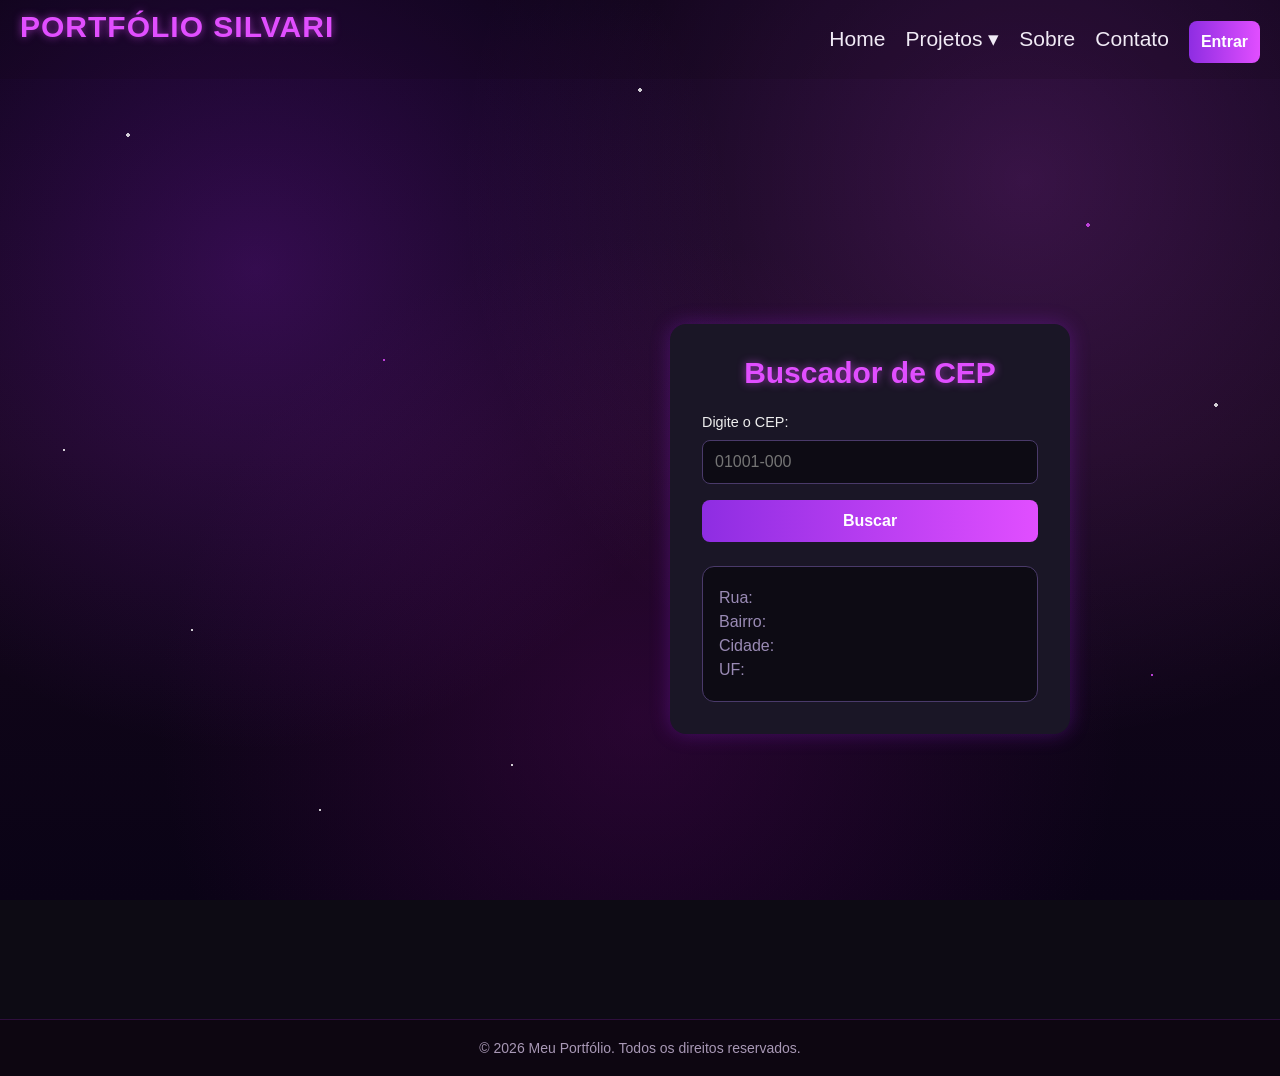
==== CEP.html @ f0b2269e "Ajuste de redirecionamento 2 e compartibilidade do site" ====
<!DOCTYPE html>
<html lang="pt-br">
<head>
    <meta charset="UTF-8">
    <meta name="viewport" content="width=device-width, initial-scale=1.0">
    <title>Buscador de CEP</title>
    <link rel="stylesheet" href="Projeto/FRONTEND/HTML/FRONTEND/CSS/cep.css">
</head>
<body>
     <header>
        <h1>PORTFÓLIO SILVARI</h1> <!-- título do portfólio -->
        <nav>
            <ul><!-- menu de navegação -->
                <li><a href="file:///C:/Users/DL/Desktop/pasta%20de%20login/index.html">Home</a></li>
                <li class="dropdown">
                    <a href="#">Projetos ▾</a>
                        <ul class="submenu">
                            <li><a href="list.html">Lista de tarefa</a></li>
                            <li><a href="imc.html">Calculadora de IMC</a></li>
                            <li><a href="cep.html">Buscador de CEP</a></li>
                            <li><a href="pokedex.html">Pokedex</a></li>
                            <li><a href="ecommecer.html">E-commerce</a></li>
                        </ul>
                </li>
                <li><a href="sobre.html">Sobre</a></li>
                <li><a href="contato.html">Contato</a></li>
                <li><a href="login.html"><button>Entrar</button></a></li>
            </ul>
        </nav>
    </header>
    <main id="container">
        <section id="img">
            <img src="Assests/undraw_map-dark_g9xq.svg" alt="">
        </section>
        <section id="formulario">
            <h1>Buscador de CEP</h1>
            <form id="Form">
                <label for="cep">Digite o CEP:</label>
                <input type="text" id="cep" name="cep" maxlength="9" placeholder="01001-000" required>
                <button type="submit">Buscar</button>
            </form>
       
        <div id="info">
            <p><span id="resultado"></span></p>
            <p>Rua: <span id="rua"></span></p>
            <p>Bairro: <span id="bairro"></span></p>
            <p>Cidade: <span id="cidade"></span></p>
            <p>UF: <span id="uf"></span></p>
        </div>
         </section>
    </main>
    <footer><!-- rodapé -->
        <p>&copy; 2026 Meu Portfólio. Todos os direitos reservados.</p>
    </footer>
    <script src="Projeto/FRONTEND/HTML/FRONTEND/JS/cep.js"></script>
</body>
</html>
---- Projeto/FRONTEND/HTML/FRONTEND/CSS/cep.css ----
* {
    margin: 0;
    padding: 0;
    box-sizing: border-box;
}

body {
    font-family: 'Segoe UI', Arial, sans-serif;
    background: #0d0b14;
    color: #eee;
    overflow-x: hidden;

}

body::before {
    content: "";
    position: fixed;
    top: 0;
    left: 0;
    width: 100%;
    height: 100%;
    z-index: -2;
    background:
        radial-gradient(circle at 20% 30%, rgba(160, 32, 240, 0.25), transparent 40%),
        radial-gradient(circle at 80% 20%, rgba(225, 78, 255, 0.2), transparent 45%),
        radial-gradient(circle at 50% 80%, rgba(80, 6, 87, 0.4), transparent 50%),
        linear-gradient(180deg, #0a0316 0%, #14071a 50%, #0a0316 100%);
}

/* ===== Camada de estrelas (pontinhos brilhantes) ===== */
body::after {
    content: "";
    position: fixed;
    top: 0;
    left: 0;
    width: 100%;
    height: 100%;
    z-index: -1;
    background-image:
        radial-gradient(2px 2px at 10% 15%, #ffffff 100%, transparent 0),
        radial-gradient(1.5px 1.5px at 30% 40%, #e14eff 100%, transparent 0),
        radial-gradient(2px 2px at 50% 10%, #ffffff 100%, transparent 0),
        radial-gradient(1px 1px at 70% 60%, #ffffff 100%, transparent 0),
        radial-gradient(2px 2px at 85% 25%, #e14eff 100%, transparent 0),
        radial-gradient(1.5px 1.5px at 15% 70%, #ffffff 100%, transparent 0),
        radial-gradient(1px 1px at 40% 85%, #ffffff 100%, transparent 0),
        radial-gradient(2px 2px at 60% 50%, #ffffff 100%, transparent 0),
        radial-gradient(1.5px 1.5px at 90% 75%, #e14eff 100%, transparent 0),
        radial-gradient(1px 1px at 25% 90%, #ffffff 100%, transparent 0),
        radial-gradient(2px 2px at 95% 45%, #ffffff 100%, transparent 0),
        radial-gradient(1.5px 1.5px at 5% 50%, #ffffff 100%, transparent 0);
    background-repeat: repeat;
    background-size: 100% 100%;
    animation: piscar 4s ease-in-out infinite alternate;
    opacity: 0.8;
}

@keyframes piscar {
    from {
        opacity: 0.5;
    }
    to {
        opacity: 1;
    }
}

::-webkit-scrollbar {
    width: 10px;
}

::-webkit-scrollbar-track {
    background: #0a0316;
}

::-webkit-scrollbar-thumb {
    background: #a020f0;
    border-radius: 10px;
}

::-webkit-scrollbar-thumb:hover {
    background: #e14eff;
}

html {
    scroll-behavior: smooth;
}

/* ===== Header e navegação ===== */
header {
    background-color: rgba(20, 7, 26, 0.15);
    color: #fff;
    padding: 10px 20px;
    display: flex;
    justify-content: space-between;
    align-items: center;
    flex-wrap: wrap;
    border-bottom: 1px solid transparent;
    box-shadow: none;

    position: sticky;
    top: 0;
    z-index: 100;
    cursor: pointer;
    transition: background-color 0.4s ease, box-shadow 0.4s ease, border-color 0.4s ease;
}

header:hover,
header.ativo {
    background-color: #14071a;
    border-bottom: 1px solid #a020f0;
    box-shadow: 0 0 15px rgba(160, 32, 240, 0.4);
}

header h1 {
    font-size: 30px;
    letter-spacing: 1px;
    color: #e14eff;
    text-shadow: 0 0 8px rgba(225, 78, 255, 0.6);
}

nav ul {
    list-style: none;
    display: flex;
    gap: 20px;
    align-items: center;
}

nav ul li a {
    color: #f0eaf5;
    text-decoration: none;
    font-size: 21px;
    transition: color 0.25s ease, text-shadow 0.25s ease;
}

nav ul li a:hover {
    color: #e14eff;
    text-shadow: 0 0 10px rgba(225, 78, 255, 0.9);
}

.dropdown {
    position: relative;
}

/* submenu escondido */
.submenu {
    position: absolute;
    top: 100%;
    left: 0;
    min-width: 180px;
    padding: 0;
    list-style: none;
    background: #1a1626;
    border: 1px solid #4a3a6a;
    border-radius: 8px;
    box-shadow: 0 0 15px rgba(224, 64, 251, 0.3);
    z-index: 10;
    opacity: 0;
    visibility: hidden;
    transform: translateY(10px);
   
}

.dropdown:hover .submenu,
.dropdown:focus-within .submenu {
    opacity: 1;
    visibility: visible;
    transform: translateY(0);
    transition: opacity 0.3s ease, transform 0.3s ease, visibility 0.3s;

}

/* aparece ao passar o mouse no li pai */
.dropdown:hover .submenu {
    display: block;
}

/* itens do submenu um embaixo do outro */
.submenu li {
    display: block;
}

.submenu a {
    display: block;
    padding: 12px 16px;
    white-space: nowrap;
}

.submenu a:hover {
    color: #e040fb;
    text-shadow: 0 0 8px rgba(224, 64, 251, 0.6);
}

button {
    background-color: transparent;
    color: #e14eff;
    border: 1px solid #e14eff;
    padding: 8px 16px;
    border-radius: 6px;
    cursor: pointer;
    font-size: 20px;
    font-weight: bold;
    transition: all 0.25s ease;
}

button:hover {
    background-color: #e14eff;
    color: #0a0a0f;
    box-shadow: 0 0 15px rgba(225, 78, 255, 0.8);
}

/* imagem + card lado a lado, centralizados */
#container {
    min-height: 100vh;
    display: flex;
    justify-content: center;
    align-items: center;
    gap: 40px;
    padding: 20px;
}

/* ===== Imagem ===== */
#img {
    
    width: 100%;
    max-width: 420px;
}

#img img {
    
    width: 100%;
    height: auto;
    max-height: 420px;
    object-fit: contain;
}

/* ===== Card do formulário ===== */
#formulario {
    width: 100%;
    max-width: 400px;
    background: #1a1626;
    padding: 32px;
    border-radius: 16px;
    box-shadow: 0 0 20px rgba(160, 32, 240, 0.3);
}

h1 {
    text-align: center;
    font-size: 30px;
    margin-bottom: 24px;
    color: #e14eff;
    text-shadow: 0 0 8px rgba(225, 78, 255, 0.6);
}

form {
    display: flex;
    flex-direction: column;
    gap: 10px;
}

label {
    font-size: 0.9rem;
}

input {
    background: #0d0b14;
    border: 1px solid #4a3a6a;
    border-radius: 8px;
    padding: 12px;
    color: #fff;
    font-size: 1rem;
    outline: none;
    transition: border-color 0.2s, box-shadow 0.2s;
}

input:focus {
    border-color: #e14eff;
    box-shadow: 0 0 10px rgba(225, 78, 255, 0.5);
}

button {
    margin-top: 6px;
    padding: 12px;
    border: none;
    border-radius: 8px;
    background: linear-gradient(90deg, #8e2de2, #e14eff);
    color: #fff;
    font-size: 1rem;
    font-weight: bold;
    cursor: pointer;
    transition: box-shadow 0.2s, transform 0.2s;
}

button:hover {
    box-shadow: 0 0 16px #e14eff;
    transform: translateY(-2px);
}

/* ===== Resultado ===== */
#info {
    margin-top: 24px;
    padding: 16px;
    background: #0d0b14;
    border: 1px solid #4a3a6a;
    border-radius: 12px;
}

#info p {
    margin: 6px 0;
    color: #9a8bb5;
}

#info span {
    color: #f3c6ff;
    font-weight: 600;
}

footer {
    background-color: #0d0611;
    color: #a898b5;
    text-align: center;
    padding: 20px;
    font-size: 14px;
    margin-top: 40px;
    border-top: 1px solid #2e0f3d;
}

/* ===== Responsivo ===== */
@media (max-width: 600px) {
    header {
        flex-direction: column;
        gap: 15px;
    }

    nav ul {
        flex-wrap: wrap;
        justify-content: center;
    }
}
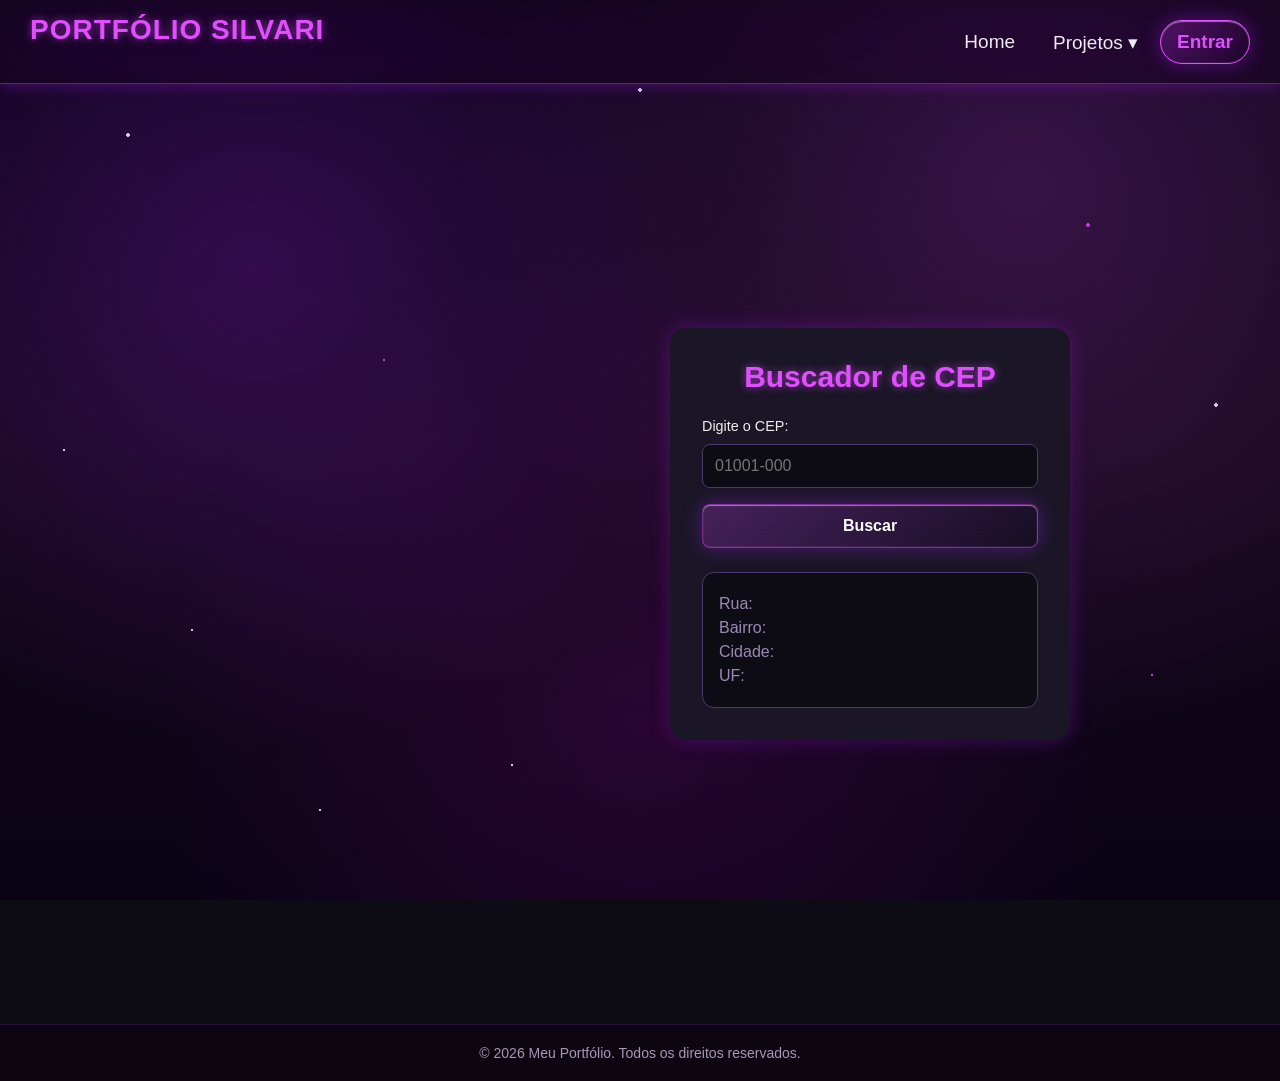
==== commit bc513b4e: "Mordenei tudo e deixei com novo visual em tudo, modifiquei a barra de navegação, coloquei responsivo" ====
--- a/CEP.html
+++ b/CEP.html
@@ -8,29 +8,34 @@
 </head>
 <body>
      <header>
-        <h1>PORTFÓLIO SILVARI</h1> <!-- título do portfólio -->
-        <nav>
-            <ul><!-- menu de navegação -->
-                <li><a href="file:///C:/Users/DL/Desktop/pasta%20de%20login/index.html">Home</a></li>
-                <li class="dropdown">
-                    <a href="#">Projetos ▾</a>
-                        <ul class="submenu">
-                            <li><a href="list.html">Lista de tarefa</a></li>
-                            <li><a href="imc.html">Calculadora de IMC</a></li>
-                            <li><a href="cep.html">Buscador de CEP</a></li>
-                            <li><a href="pokedex.html">Pokedex</a></li>
-                            <li><a href="ecommecer.html">E-commerce</a></li>
-                        </ul>
-                </li>
-                <li><a href="sobre.html">Sobre</a></li>
-                <li><a href="contato.html">Contato</a></li>
-                <li><a href="login.html"><button>Entrar</button></a></li>
-            </ul>
-        </nav>
-    </header>
+    <h1>PORTFÓLIO SILVARI</h1> 
+    <div class="hamburger" id="hamburger" role="button" tabindex="0" aria-label="Abrir menu" aria-expanded="false">
+        <span></span>
+        <span></span>
+        <span></span>
+    </div>
+ 
+    <nav id="navbar">
+        <ul>
+            <li><a href="index.html">Home</a></li>
+            <li class="dropdown">
+                <a href="#">Projetos ▾</a>
+                <ul class="submenu">
+                    <li><a href="list.html">Lista de tarefa</a></li>
+                    <li><a href="imc.html">Calculadora de IMC</a></li>
+                    <li><a href="cep.html">Buscador de CEP</a></li>
+                    <li><a href="pokedex.html">Pokedex</a></li>
+                    <li><a href="ecommecer.html">E-commerce</a></li>
+                </ul>
+            </li>
+
+            <li><a href="login.html" class="btn-entrar">Entrar</a></li>
+        </ul>
+    </nav>
+</header>
     <main id="container">
         <section id="img">
-            <img src="Assests/undraw_map-dark_g9xq.svg" alt="">
+            <img src="Projeto/FRONTEND/HTML/Assests/undraw_map-dark_g9xq.svg" alt="">
         </section>
         <section id="formulario">
             <h1>Buscador de CEP</h1>
--- a/Projeto/FRONTEND/HTML/FRONTEND/CSS/cep.css
+++ b/Projeto/FRONTEND/HTML/FRONTEND/CSS/cep.css
@@ -87,108 +87,346 @@
 
 /* ===== Header e navegação ===== */
 header {
-    background-color: rgba(20, 7, 26, 0.15);
-    color: #fff;
-    padding: 10px 20px;
+    position: sticky;
+    top: 0;
+    z-index: 100;
     display: flex;
     justify-content: space-between;
     align-items: center;
-    flex-wrap: wrap;
-    border-bottom: 1px solid transparent;
-    box-shadow: none;
-
-    position: sticky;
-    top: 0;
-    z-index: 100;
-    cursor: pointer;
-    transition: background-color 0.4s ease, box-shadow 0.4s ease, border-color 0.4s ease;
-}
-
-header:hover,
-header.ativo {
-    background-color: #14071a;
-    border-bottom: 1px solid #a020f0;
+    padding: 14px 30px;
+}
+
+header::before {
+    content: "";
+    position: absolute;
+    inset: 0;
+    z-index: -1;
+    background: rgba(20, 7, 26, 0.55);
+    -webkit-backdrop-filter: blur(16px) saturate(160%);
+    backdrop-filter: blur(16px) saturate(160%);
+    border-bottom: 1px solid rgba(160, 32, 240, 0.6);
     box-shadow: 0 0 15px rgba(160, 32, 240, 0.4);
 }
 
 header h1 {
-    font-size: 30px;
+    font-size: 28px;
     letter-spacing: 1px;
     color: #e14eff;
     text-shadow: 0 0 8px rgba(225, 78, 255, 0.6);
 }
 
+/* ===== Menu no computador ===== */
 nav ul {
     list-style: none;
     display: flex;
-    gap: 20px;
     align-items: center;
-}
-
-nav ul li a {
+    gap: 6px;
+}
+
+nav > ul > li > a {
+    display: block;
+    padding: 10px 16px;
+    border-radius: 40px;
     color: #f0eaf5;
     text-decoration: none;
-    font-size: 21px;
-    transition: color 0.25s ease, text-shadow 0.25s ease;
-}
-
-nav ul li a:hover {
+    font-size: 19px;
+    transition: background 0.25s, color 0.25s, text-shadow 0.25s;
+}
+
+nav > ul > li > a:hover {
+    background: rgba(225, 78, 255, 0.15);
+    
+    color: #ff8ef9;
+    text-shadow: 0 0 10px rgba(225, 78, 255, 0.9);
+}
+
+/* o "botão" Entrar (agora é um link, não um botão dentro de link) */
+nav > ul > li > a.btn-entrar {
+    background: linear-gradient(135deg, rgba(225, 78, 255, 0.22), rgba(20, 7, 26, 0.45));
+        -webkit-backdrop-filter: blur(18px) saturate(180%);
+        backdrop-filter: blur(18px) saturate(180%);
+        border: 1px solid rgba(225, 78, 255, 0.45);
+        box-shadow:
+            0 0 20px rgba(160, 32, 240, 0.4),
+            inset 0 1px 1px rgba(255, 255, 255, 0.45),
+            inset 0 -1px 1px rgba(225, 78, 255, 0.15);
+    border: 1px solid #e14eff;
     color: #e14eff;
-    text-shadow: 0 0 10px rgba(225, 78, 255, 0.9);
-}
-
+    font-weight: bold;
+    transition: 0.25s;
+}
+
+nav > ul > li > a.btn-entrar:hover {
+    background: linear-gradient(135deg, rgba(225, 78, 255, 0.22), rgba(20, 7, 26, 0.45));
+        -webkit-backdrop-filter: blur(18px) saturate(180%);
+        backdrop-filter: blur(18px) saturate(180%);
+        border: 1px solid rgba(225, 78, 255, 0.45);
+        box-shadow:
+            0 0 20px rgba(160, 32, 240, 0.4),
+            inset 0 1px 1px rgba(255, 255, 255, 0.45),
+            inset 0 -1px 1px rgba(225, 78, 255, 0.15);
+    color: #fdfdfd;
+    box-shadow: 0 0 15px rgba(225, 78, 255, 0.8);
+    text-shadow: none;
+}
+
+/* ===== Dropdown "Projetos" (caixa de vidro) ===== */
 .dropdown {
     position: relative;
 }
 
-/* submenu escondido */
+/* ponte invisível pra o mouse não "cair" no espaço entre o link e a caixa */
+.dropdown::after {
+    content: "";
+    position: absolute;
+    left: 0;
+    right: 0;
+    top: 100%;
+    height: 12px;
+}
+
 .submenu {
     position: absolute;
-    top: 100%;
+    top: calc(100% + 8px);
     left: 0;
-    min-width: 180px;
-    padding: 0;
-    list-style: none;
-    background: #1a1626;
-    border: 1px solid #4a3a6a;
-    border-radius: 8px;
-    box-shadow: 0 0 15px rgba(224, 64, 251, 0.3);
-    z-index: 10;
+    min-width: 230px;
+    overflow: hidden;
+    border-radius: 18px;
+    display: block;
+
+    background: linear-gradient(135deg, rgba(225, 78, 255, 0.22), rgba(20, 7, 26, 0.45));
+    -webkit-backdrop-filter: blur(18px) saturate(180%);
+    backdrop-filter: blur(18px) saturate(180%);
+    border: 1px solid rgba(225, 78, 255, 0.45);
+    box-shadow:
+        0 0 20px rgba(160, 32, 240, 0.4),
+        inset 0 1px 1px rgba(255, 255, 255, 0.45),
+        inset 0 -1px 1px rgba(225, 78, 255, 0.15);
+
     opacity: 0;
     visibility: hidden;
     transform: translateY(10px);
-   
+    transition: opacity 0.3s, transform 0.3s, visibility 0.3s;
 }
 
 .dropdown:hover .submenu,
-.dropdown:focus-within .submenu {
+.dropdown:focus-within .submenu,
+.dropdown.open .submenu {
     opacity: 1;
     visibility: visible;
     transform: translateY(0);
-    transition: opacity 0.3s ease, transform 0.3s ease, visibility 0.3s;
-
-}
-
-/* aparece ao passar o mouse no li pai */
-.dropdown:hover .submenu {
-    display: block;
-}
-
-/* itens do submenu um embaixo do outro */
+}
+
+/* as LINHAS dentro da caixa */
 .submenu li {
     display: block;
+    border-bottom: 1px solid rgba(225, 78, 255, 0.22);
+}
+
+.submenu li:last-child {
+    border-bottom: none;
 }
 
 .submenu a {
     display: block;
-    padding: 12px 16px;
+    padding: 13px 20px;
+    color: #f0eaf5;
+    text-decoration: none;
+    font-size: 17px;
     white-space: nowrap;
+    text-shadow: 0 1px 3px rgba(0, 0, 0, 0.4);
+    transition: background 0.25s, color 0.25s, text-shadow 0.25s;
 }
 
 .submenu a:hover {
-    color: #e040fb;
-    text-shadow: 0 0 8px rgba(224, 64, 251, 0.6);
-}
+    background: rgba(225, 78, 255, 0.18);
+    color: #ff8ef9;
+    text-shadow: 0 0 10px rgba(225, 78, 255, 0.9);
+}
+
+/* ===== Botão hambúrguer (vidro) — escondido no computador ===== */
+.hamburger {
+    display: none;
+    position: relative;
+    box-sizing: border-box;
+    width: 46px;
+    height: 46px;
+    border-radius: 50%;
+    cursor: pointer;
+    z-index: 10;
+
+    background: linear-gradient(135deg, rgba(225, 78, 255, 0.3), rgba(160, 32, 240, 0.08));
+    -webkit-backdrop-filter: blur(14px) saturate(180%);
+    backdrop-filter: blur(14px) saturate(180%);
+    border: 1px solid rgba(225, 78, 255, 0.5);
+    box-shadow:
+        0 0 14px rgba(160, 32, 240, 0.45),
+        inset 0 1px 1px rgba(255, 255, 255, 0.5),
+        inset 0 -1px 1px rgba(225, 78, 255, 0.2);
+
+    transition: transform 0.2s, box-shadow 0.3s;
+}
+
+/* reflexo de luz na parte de cima */
+.hamburger::before {
+    content: "";
+    position: absolute;
+    top: 3px;
+    left: 50%;
+    width: 70%;
+    height: 40%;
+    transform: translateX(-50%);
+    border-radius: 50%;
+    background: linear-gradient(to bottom, rgba(255, 255, 255, 0.4), rgba(255, 255, 255, 0));
+    pointer-events: none;
+}
+
+.hamburger:hover {
+    transform: scale(1.06);
+    box-shadow:
+        0 0 22px rgba(225, 78, 255, 0.7),
+        inset 0 1px 1px rgba(255, 255, 255, 0.6),
+        inset 0 -1px 1px rgba(225, 78, 255, 0.3);
+}
+
+.hamburger:active {
+    transform: scale(0.95);
+}
+
+.hamburger span {
+    position: absolute;
+    left: 50%;
+    top: 50%;
+    width: 22px;
+    height: 3px;
+    background: #f0eaf5;
+    border-radius: 3px;
+    box-shadow: 0 0 6px rgba(225, 78, 255, 0.8);
+    transform: translate(-50%, -50%);
+    transition: top 0.3s, transform 0.3s, opacity 0.3s;
+}
+
+.hamburger span:nth-child(1) {
+    top: calc(50% - 7px);
+}
+
+.hamburger span:nth-child(3) {
+    top: calc(50% + 7px);
+}
+
+/* vira um X */
+.hamburger.active span:nth-child(1) {
+    top: 50%;
+    transform: translate(-50%, -50%) rotate(45deg);
+}
+
+.hamburger.active span:nth-child(2) {
+    opacity: 0;
+}
+
+.hamburger.active span:nth-child(3) {
+    top: 50%;
+    transform: translate(-50%, -50%) rotate(-45deg);
+}
+
+/* ===== Celular e tablet: o menu vira a caixa do hambúrguer ===== */
+@media (max-width: 820px) {
+    header {
+        padding: 12px 20px;
+    }
+
+    header h1 {
+        font-size: 22px;
+    }
+
+    .hamburger {
+        display: block;
+    }
+
+    nav {
+        position: absolute;
+        top: calc(100% + 8px);
+        right: 20px;
+        width: min(290px, calc(100vw - 40px));
+        display: none;
+    }
+
+    nav.active {
+        display: block;
+    }
+
+    /* a CAIXA de vidro */
+    nav > ul {
+        flex-direction: column;
+        align-items: stretch;
+        gap: 0;
+        overflow: hidden;
+        border-radius: 18px;
+
+        background: linear-gradient(135deg, rgba(225, 78, 255, 0.22), rgba(20, 7, 26, 0.45));
+        -webkit-backdrop-filter: blur(18px) saturate(180%);
+        backdrop-filter: blur(18px) saturate(180%);
+        border: 1px solid rgba(225, 78, 255, 0.45);
+        box-shadow:
+            0 0 20px rgba(160, 32, 240, 0.4),
+            inset 0 1px 1px rgba(255, 255, 255, 0.45),
+            inset 0 -1px 1px rgba(225, 78, 255, 0.15);
+    }
+
+    /* as LINHAS dentro da caixa */
+    nav > ul > li {
+        border-bottom: 1px solid rgba(225, 78, 255, 0.22);
+    }
+
+    nav > ul > li:last-child {
+        border-bottom: none;
+    }
+
+    nav > ul > li > a {
+        padding: 14px 22px;
+        border-radius: 0;
+        font-size: 18px;
+    }
+
+    nav > ul > li > a.btn-entrar {
+        border: none;
+        color: #e14eff;
+    }
+
+    nav > ul > li > a.btn-entrar:hover {
+        box-shadow: none;
+    }
+
+    /* "Projetos" abre dentro da própria caixa, ao tocar */
+    .dropdown::after {
+        display: none;
+    }
+
+    .submenu {
+        position: static;
+        display: none;
+        min-width: 0;
+        border: none;
+        border-radius: 0;
+        box-shadow: none;
+        background: rgba(10, 3, 22, 0.35);
+        -webkit-backdrop-filter: none;
+        backdrop-filter: none;
+        opacity: 1;
+        visibility: visible;
+        transform: none;
+    }
+
+    .dropdown.open .submenu {
+        display: block;
+    }
+
+    .submenu a {
+        padding: 12px 22px 12px 38px;
+        font-size: 16px;
+    }
+}
+
 
 button {
     background-color: transparent;
@@ -226,7 +464,7 @@
 }
 
 #img img {
-    
+    filter: drop-shadow(0 0 20px rgba(160, 32, 240, 0.4));
     width: 100%;
     height: auto;
     max-height: 420px;
@@ -282,7 +520,14 @@
     padding: 12px;
     border: none;
     border-radius: 8px;
-    background: linear-gradient(90deg, #8e2de2, #e14eff);
+     background: linear-gradient(135deg, rgba(225, 78, 255, 0.22), rgba(20, 7, 26, 0.45));
+        -webkit-backdrop-filter: blur(18px) saturate(180%);
+        backdrop-filter: blur(18px) saturate(180%);
+        border: 1px solid rgba(225, 78, 255, 0.45);
+        box-shadow:
+            0 0 20px rgba(160, 32, 240, 0.4),
+            inset 0 1px 1px rgba(255, 255, 255, 0.45),
+            inset 0 -1px 1px rgba(225, 78, 255, 0.15);
     color: #fff;
     font-size: 1rem;
     font-weight: bold;
@@ -291,8 +536,17 @@
 }
 
 button:hover {
-    box-shadow: 0 0 16px #e14eff;
-    transform: translateY(-2px);
+     background: linear-gradient(135deg, rgba(225, 78, 255, 0.22), rgba(20, 7, 26, 0.45));
+        -webkit-backdrop-filter: blur(18px) saturate(180%);
+        backdrop-filter: blur(18px) saturate(180%);
+        border: 1px solid rgba(225, 78, 255, 0.45);
+        box-shadow:
+            0 0 20px rgba(160, 32, 240, 0.4),
+            inset 0 1px 1px rgba(255, 255, 255, 0.45),
+            inset 0 -1px 1px rgba(225, 78, 255, 0.15);
+    color: #fdfdfd;
+    box-shadow: 0 0 15px rgba(225, 78, 255, 0.8);
+    text-shadow: none;
 }
 
 /* ===== Resultado ===== */
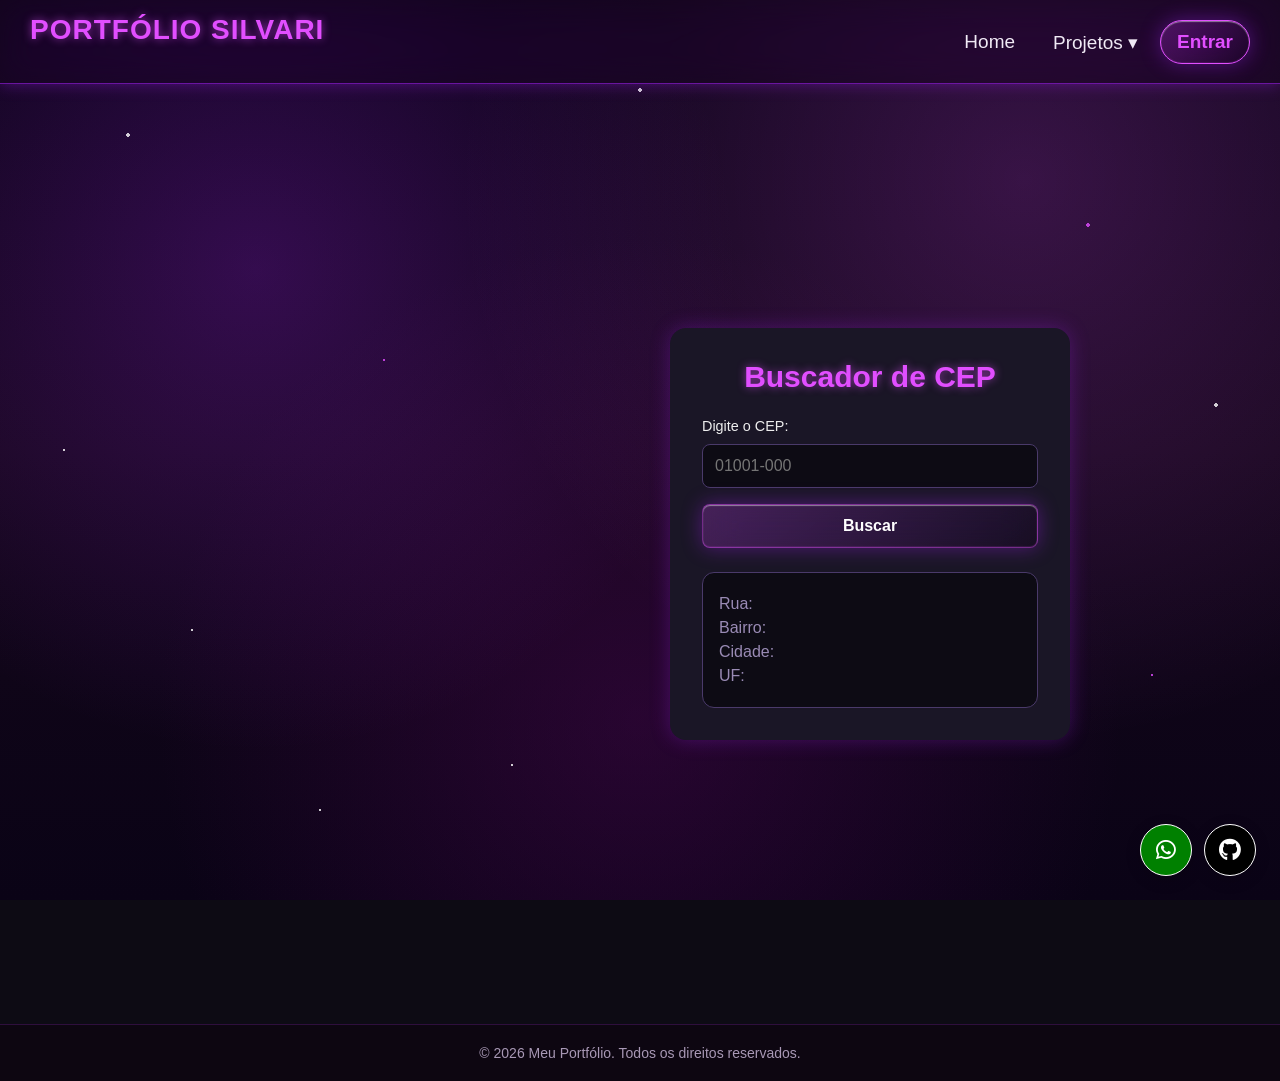
==== commit ee59c14a: "adicionando redirecionamentos para whatsapp e github e ajustando o redirecionamento para CEP" ====
--- a/CEP.html
+++ b/CEP.html
@@ -5,8 +5,14 @@
     <meta name="viewport" content="width=device-width, initial-scale=1.0">
     <title>Buscador de CEP</title>
     <link rel="stylesheet" href="Projeto/FRONTEND/HTML/FRONTEND/CSS/cep.css">
+    <link rel="stylesheet" href="https://cdnjs.cloudflare.com/ajax/libs/font-awesome/6.5.1/css/all.min.css">
+
 </head>
 <body>
+    <div class="botoes-flutuantes">
+    <a href="https://wa.me/message/FN3T4IDAGHELH1" class="botao-flutuante" id="whatsapp" aria-label="Falar no WhatsApp"><i class="fa-brands fa-whatsapp"></i></a>
+    <a href="https://github.com/MarcosSilvari" class="botao-flutuante" id="github" aria-label="github"><i class="fa-brands fa-github"></i></a>
+    </div>
      <header>
     <h1>PORTFÓLIO SILVARI</h1> 
     <div class="hamburger" id="hamburger" role="button" tabindex="0" aria-label="Abrir menu" aria-expanded="false">
@@ -17,7 +23,7 @@
  
     <nav id="navbar">
         <ul>
-            <li><a href="index.html">Home</a></li>
+            <li><a href="home.html">Home</a></li>
             <li class="dropdown">
                 <a href="#">Projetos ▾</a>
                 <ul class="submenu">
--- a/Projeto/FRONTEND/HTML/FRONTEND/CSS/cep.css
+++ b/Projeto/FRONTEND/HTML/FRONTEND/CSS/cep.css
@@ -578,6 +578,47 @@
     border-top: 1px solid #2e0f3d;
 }
 
+.botoes-flutuantes {
+    position: fixed;
+    right: 24px;
+    bottom: 24px;
+    z-index: 20;
+    display: flex;
+    gap: 12px;
+}
+
+/* cada botão só cuida do próprio visual */
+.botao-flutuante {
+    display: flex;
+    justify-content: center;
+    align-items: center;
+    width: 52px;
+    height: 52px;
+    border: 1px solid;
+    border-radius: 50%;
+    color: white;
+    font-size: 1.4rem;
+    line-height: 1;
+    cursor: pointer;
+    text-decoration: none;
+    box-shadow: 0 4px 16px rgba(0, 0, 0, 0.15);
+    transition: transform 0.2s, background-color 0.3s, box-shadow 0.3s;
+}
+
+#whatsapp{
+    background-color: green;
+}
+
+#github{
+    background-color: black;
+}
+
+.botao-flutuante:hover, #whatsapp:hover, #github:hover {
+    transform: scale(1.08);
+    background-color: #a020f0;
+    box-shadow: 0 0 15px rgba(225, 78, 255, 0.8);
+}
+
 /* ===== Responsivo ===== */
 @media (max-width: 600px) {
     header {
